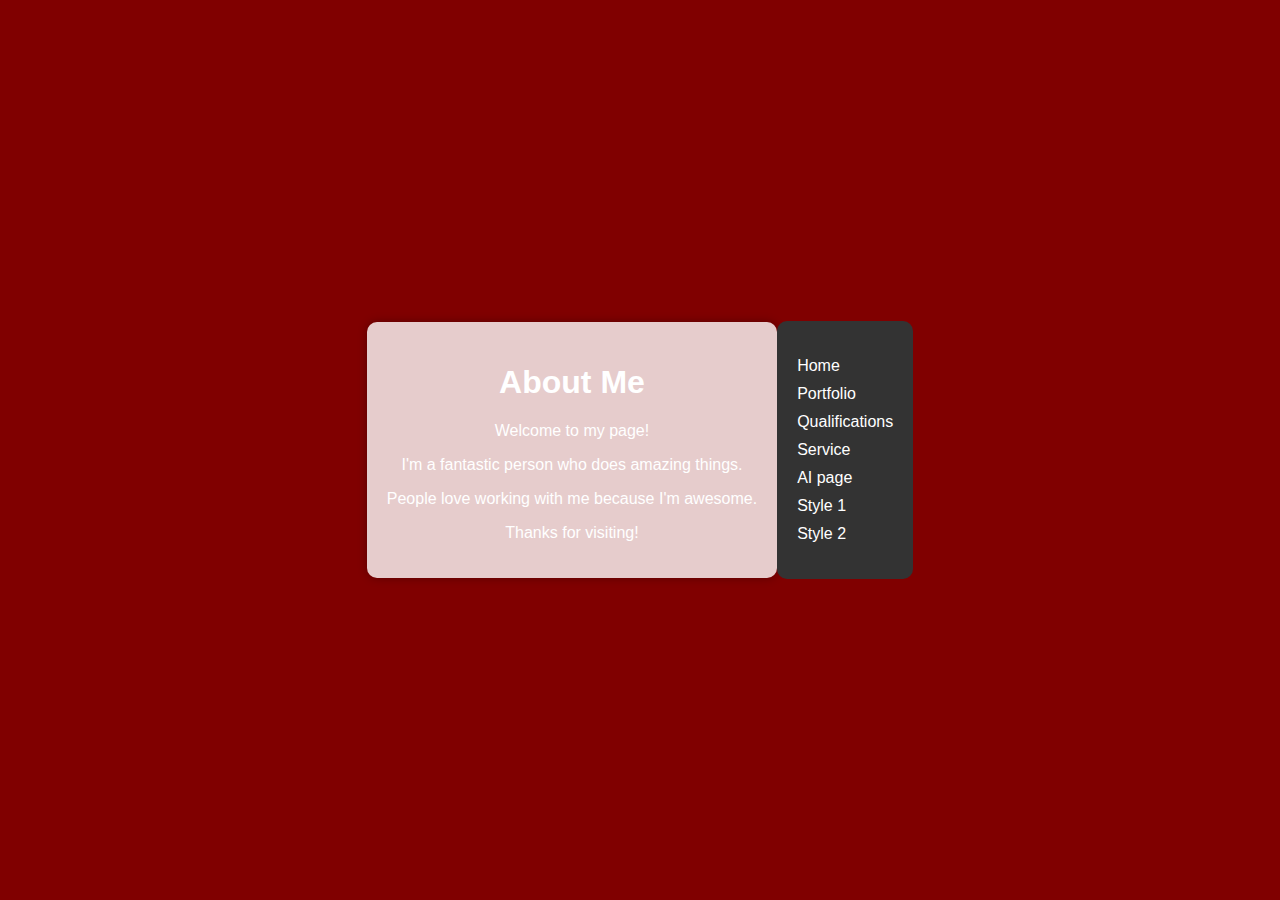
==== AI Page.html @ 6dae95bb "Add files via upload" ====
<link rel="stylesheet" type="text/css" href="style1.css">
<!DOCTYPE html>
<html lang="en">
<head>
    <meta charset="UTF-8">
    <meta name="viewport" content="width=device-width, initial-scale=1.0">
    <title>About Me</title>
    <style>
        body {
            background-color: #800000; /* Dark red background */
            color: #fff; /* White text color for better readability on dark background */
            font-family: Arial, sans-serif;
            display: flex;
            justify-content: center;
            align-items: center;
            height: 100vh;
            margin: 0;
        }

        .content {
            background-color: rgba(255, 255, 255, 0.8); /* Semi-transparent white background */
            padding: 20px;
            border-radius: 10px;
            box-shadow: 0 0 10px rgba(0, 0, 0, 0.3); /* Box shadow for a subtle lift effect */
            text-align: center;
        }

        .navigation {
            background-color: #333; /* Dark background color for the navigation box */
            color: #fff; /* White text color */
            padding: 20px;
            border-radius: 10px;
        }

        .navigation ul {
            list-style-type: none;
            padding: 0;
        }

        .navigation li {
            margin-bottom: 10px;
        }

        .navigation a {
            color: #fff;
            text-decoration: none;
        }
    </style>
</head>
<body>
    <div class="content">
        <h1>About Me</h1>
        <p>Welcome to my page!</p>
        <p>I'm a fantastic person who does amazing things.</p>
        <p>People love working with me because I'm awesome.</p>
        <p>Thanks for visiting!</p>
    </div>

    <div class="navigation">
        <ul>
            <li><a href="#">Home</a></li>
            <li><a href="#">Portfolio</a></li>
            <li><a href="#">Qualifications</a></li>
            <li><a href="#">Service</a></li>
            <li><a href="#">AI page</a></li>
            <li><a href="#">Style 1</a></li>
            <li><a href="#">Style 2</a></li>
        </ul>
    </div>
</body>
</html>
---- style1.css ----
body {
    font-family: Arial, sans-serif;
    background-color: #800000; 
    color: #000;
    margin: 0;
    padding: 0;
  }
  
  header {
    background-color: #333;
    color: #fff;
    padding: 10px;
  }
  
  .box {
    float: left;
    width: 200px;
    margin-left: 10px;
    margin-top: 10px;
    padding: 5px;
    border: 2px solid white;
}
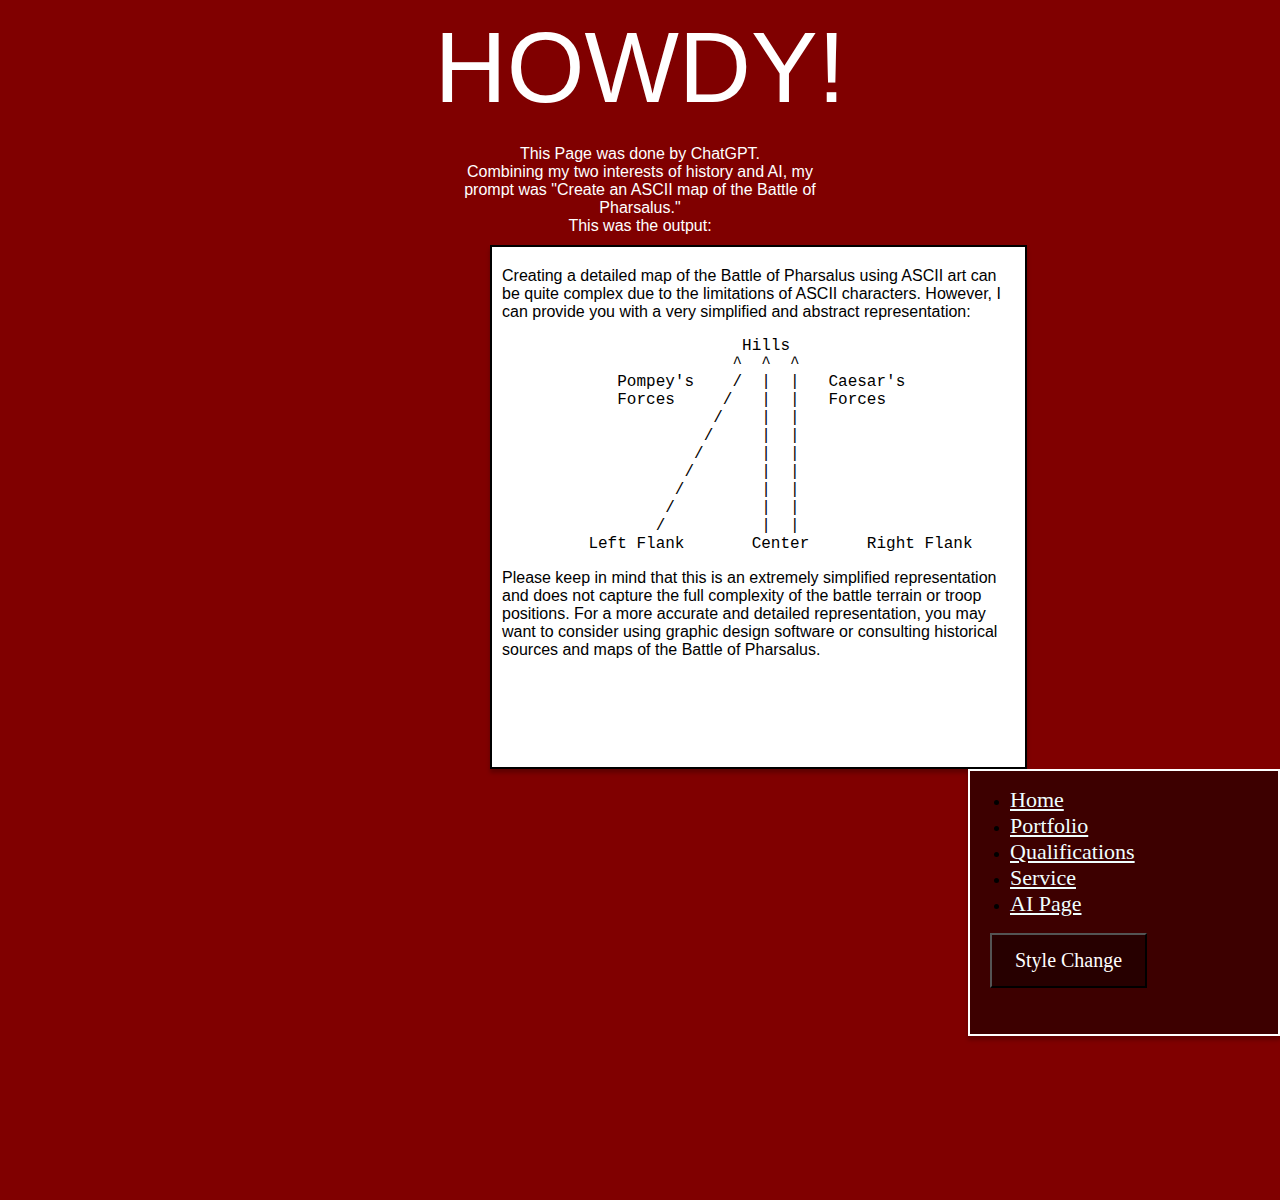
==== commit 9509bc22: "ai page" ====
--- a/AI Page.html
+++ b/AI Page.html
@@ -1,72 +1,80 @@
 <link rel="stylesheet" type="text/css" href="style1.css">
-<!DOCTYPE html>
-<html lang="en">
+<script src="functions.js"></script>
+<!DOCTYPE HTML PUBLIC "-//W3C//DTD HTML 4.01 Transitional//EN">
+<html>
 <head>
-    <meta charset="UTF-8">
-    <meta name="viewport" content="width=device-width, initial-scale=1.0">
-    <title>About Me</title>
-    <style>
-        body {
-            background-color: #800000; /* Dark red background */
-            color: #fff; /* White text color for better readability on dark background */
-            font-family: Arial, sans-serif;
-            display: flex;
-            justify-content: center;
-            align-items: center;
-            height: 100vh;
-            margin: 0;
-        }
+<title>Services</title>
+<meta http-equiv="Content-Type" content="text/html; charset=iso-8859-1">
+  <!-- Required meta tags -->
+  <meta charset="utf-8">
+  <!-- ensures proper rendering and touch zooming for all devices  -->
+  <meta name="viewport" content="width=device-width, initial-scale=1">
 
-        .content {
-            background-color: rgba(255, 255, 255, 0.8); /* Semi-transparent white background */
-            padding: 20px;
-            border-radius: 10px;
-            box-shadow: 0 0 10px rgba(0, 0, 0, 0.3); /* Box shadow for a subtle lift effect */
-            text-align: center;
-        }
+  <!-- Task 1: TODO: change href attribute of the stylesheet link  -->
 
-        .navigation {
-            background-color: #333; /* Dark background color for the navigation box */
-            color: #fff; /* White text color */
-            padding: 20px;
-            border-radius: 10px;
-        }
+      <!-- The only files you can edit is functions.js -->
+  <link id="mainStyleSheet" rel="stylesheet" href="light.css" />
+  <title>LAB 3 Home page</title>
 
-        .navigation ul {
-            list-style-type: none;
-            padding: 0;
-        }
+</head>
 
-        .navigation li {
-            margin-bottom: 10px;
-        }
+<body style="height: 1200px" class="body">
+<table width="100%" border="0" cellspacing="0" cellpadding="0">
+  <div class="header">HOWDY!</div>
+  <!--
+    <div style="text-align: center; width: 377px; height: 65px; color: white; font-size: 20px; font-weight: 400; word-wrap: break-word">My name is Aaron Weng, Here's some things about me...</div>
+  -->
+  <div class="headingai">This Page was done by ChatGPT.<br> Combining my two interests of history and AI, my prompt was "Create an ASCII map of the Battle of Pharsalus." <br> This was the output:
+  </div>
 
-        .navigation a {
-            color: #fff;
-            text-decoration: none;
-        }
-    </style>
-</head>
-<body>
-    <div class="content">
-        <h1>About Me</h1>
-        <p>Welcome to my page!</p>
-        <p>I'm a fantastic person who does amazing things.</p>
-        <p>People love working with me because I'm awesome.</p>
-        <p>Thanks for visiting!</p>
+
+    <div class="textboxServ">
+      <div class="textQual">
+        Creating a detailed map of the Battle of Pharsalus using ASCII art can be quite complex due to the limitations of ASCII characters. However, I can provide you with a very simplified and abstract representation:<br>
+        <pre>
+                         Hills
+                        ^  ^  ^
+            Pompey's    /  |  |   Caesar's
+            Forces     /   |  |   Forces
+                      /    |  |
+                     /     |  |
+                    /      |  |
+                   /       |  |
+                  /        |  |
+                 /         |  |
+                /          |  |
+         Left Flank       Center      Right Flank
+</pre>
+Please keep in mind that this is an extremely simplified representation and does not capture the full complexity of the battle terrain or troop positions. For a more accurate and detailed representation, you may want to consider using graphic design software or consulting historical sources and maps of the Battle of Pharsalus.
+        </div>
     </div>
 
-    <div class="navigation">
-        <ul>
-            <li><a href="#">Home</a></li>
-            <li><a href="#">Portfolio</a></li>
-            <li><a href="#">Qualifications</a></li>
-            <li><a href="#">Service</a></li>
-            <li><a href="#">AI page</a></li>
-            <li><a href="#">Style 1</a></li>
-            <li><a href="#">Style 2</a></li>
+    <div class="sidebar">
+      <div>
+        <ul class="sidebartext">
+          <li >
+            <a class="hlink" href="Home.html">Home</a>
+          </li>
+          <li >
+            <a class="hlink" href="Portfolio.html">Portfolio</a>
+          </li>
+          <li >
+            <a class="hlink" href="Qualifications.html">Qualifications</a>
+          </li>
+          <li >
+            <a class="hlink" href="Service.html">Service</a>
+          </li>
+          <li >
+            <a class="hlink" href="Home.html">AI Page</a>
+          </li>
         </ul>
-    </div>
+      </div>
+      <button class="button"; onclick="toggleStyleSheet()">Style Change</button>
+
+  </div>
+
+  
+</table>
+
 </body>
 </html>
-
--- a/style1.css
+++ b/style1.css
@@ -1,4 +1,4 @@
-body {
+  body {
     font-family: Arial, sans-serif;
     background-color: #800000; 
     color: #000;
@@ -6,12 +6,71 @@
     padding: 0;
   }
   
-  header {
-    background-color: #333;
+  .header {
+    text-align: center; 
+    color: white; 
+    font-size: 100px; 
+    font-weight: 400; 
+    word-wrap: break-word;
     color: #fff;
     padding: 10px;
+    font-family:'Franklin Gothic Medium', 'Arial Narrow', Arial, sans-serif;
+  }
+
+  .sidebar {
+
+    background-color: #3D0000;
+    float: right;
+    margin-right: 0 auto;
+    width: 308px;
+    height: 263px;
+    box-shadow: 0px 4px 4px rgba(0, 0, 0, 0.25);
+    border: 2.50px white solid;
   }
   
+  .textbox {
+    float: left;
+    padding-top: 20px;
+    margin-left: 490px;    
+    width: 533px;
+    height: 350px;
+    background: white;
+    box-shadow: 0px 4px 4px rgba(0, 0, 0, 0.25);
+    border: 2.50px black solid;
+}
+
+.textboxProf {
+  float: left;
+  padding-top: 20px;
+  margin-left: 490px;    
+  width: 533px;
+  height: 420px;
+  background: white;
+  box-shadow: 0px 4px 4px rgba(0, 0, 0, 0.25);
+  border: 2.50px black solid;
+}
+
+.textboxQual {
+  float: left;
+  padding-top: 20px;
+  margin-left: 490px;    
+  width: 533px;
+  height: 900px;
+  background: white;
+  box-shadow: 0px 4px 4px rgba(0, 0, 0, 0.25);
+  border: 2.50px black solid;
+}
+
+.textboxServ {
+  float: left;
+  padding-top: 20px;
+  margin-left: 490px;    
+  width: 533px;
+  height: 500px;
+  background: white;
+  box-shadow: 0px 4px 4px rgba(0, 0, 0, 0.25);
+  border: 2.50px black solid;
+}
   .box {
     float: left;
     width: 200px;
@@ -19,4 +78,106 @@
     margin-top: 10px;
     padding: 5px;
     border: 2px solid white;
+}
+
+.text {
+  margin: 0 auto; 
+  width: 514px; 
+  height: 300px; 
+  text-align: center;
+  color: black; 
+  font-size: 20px; 
+}
+
+.qual { 
+  width: 514px; 
+  height: 300px; 
+  text-align: left;
+  color: black; 
+  font-size: 16px; 
+}
+
+.textQual {
+  margin-left: 10px; 
+  width: 514px; 
+  height: 300px; 
+  text-align: left;
+  color: black; 
+  font-size: 16px; 
+}
+
+.puretext {
+  padding-top:10px; 
+  justify-content: center; 
+  margin: 0 auto; 
+  align-items: center; 
+  text-align: center; 
+  width: 377px; 
+  height: 65px; 
+  color: white; 
+  font-size: 22px; 
+  font-weight: 400; 
+  word-wrap: break-word;
+  font-family:Georgia, 'Times New Roman', Times, serif;
+}
+
+.hlink {
+  font-size: 22px;
+  font-family:Cambria, Cochin, Georgia, Times, 'Times New Roman', serif;
+  color:azure;
+}
+
+.image{
+  margin-top: -10px;
+  margin-left: 190px;
+  width:150px; 
+  height:150px;
+}
+
+.sidebartext {
+
+  margin-left: 0px;
+}
+
+.button {
+
+  /*margin-left: 20px;*/
+  margin-left: 20px;
+  width: 157px; 
+  height: 55px; 
+  background-color:#270000;
+  color: rgb(255, 255, 255); 
+  font-size: 20px; 
+  font-family: Caesar Dressing; 
+  font-weight: 400; 
+}
+
+.heading {
+  padding-top:10px; 
+  justify-content: center; 
+  margin: 0 auto; 
+  align-items: center; 
+  text-align: center; 
+  width: 377px; 
+  height: 65px; 
+  color: white; 
+  font-size: 22px; 
+  font-weight: 400; 
+  word-wrap: break-word;
+  font-family:'Trebuchet MS', 'Lucida Sans Unicode', 'Lucida Grande', 'Lucida Sans', Arial, sans-serif;
+}
+
+.headingai {
+  padding-top:10px; 
+  justify-content: center; 
+  margin: 0 auto; 
+  align-items: center; 
+  text-align: center; 
+  width: 377px; 
+  height: 100px; 
+  color: white; 
+  font-size: 16px; 
+  font-weight: 400; 
+  word-wrap: break-word;
+  font-family:'Trebuchet MS', 'Lucida Sans Unicode', 'Lucida Grande', 'Lucida Sans', Arial, sans-serif
 }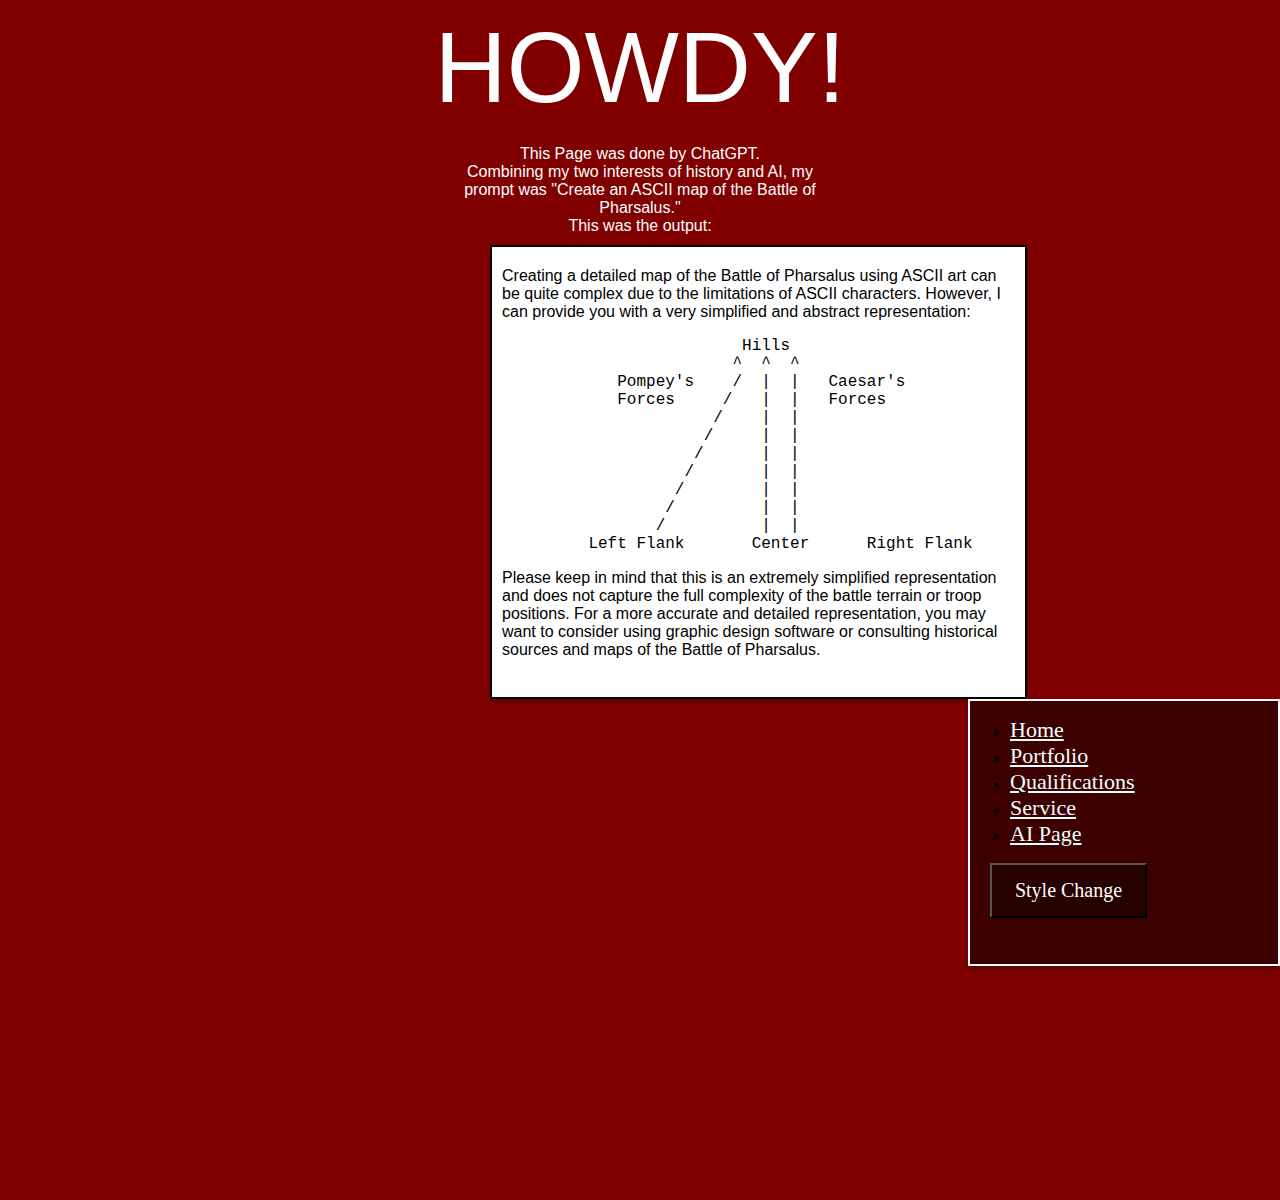
==== commit 4cf5b17d: "Almsot done" ====
--- a/AI Page.html
+++ b/AI Page.html
@@ -28,7 +28,7 @@
   </div>
 
 
-    <div class="textboxServ">
+    <div class="textboxAI">
       <div class="textQual">
         Creating a detailed map of the Battle of Pharsalus using ASCII art can be quite complex due to the limitations of ASCII characters. However, I can provide you with a very simplified and abstract representation:<br>
         <pre>
@@ -65,7 +65,7 @@
             <a class="hlink" href="Service.html">Service</a>
           </li>
           <li >
-            <a class="hlink" href="Home.html">AI Page</a>
+            <a class="hlink" href="AI Page.html">AI Page</a>
           </li>
         </ul>
       </div>
--- a/style1.css
+++ b/style1.css
@@ -71,6 +71,18 @@
   box-shadow: 0px 4px 4px rgba(0, 0, 0, 0.25);
   border: 2.50px black solid;
 }
+
+.textboxAI {
+  float: left;
+  padding-top: 20px;
+  margin-left: 490px;    
+  width: 533px;
+  height: 430px;
+  background: white;
+  box-shadow: 0px 4px 4px rgba(0, 0, 0, 0.25);
+  border: 2.50px black solid;
+}
+
   .box {
     float: left;
     width: 200px;
